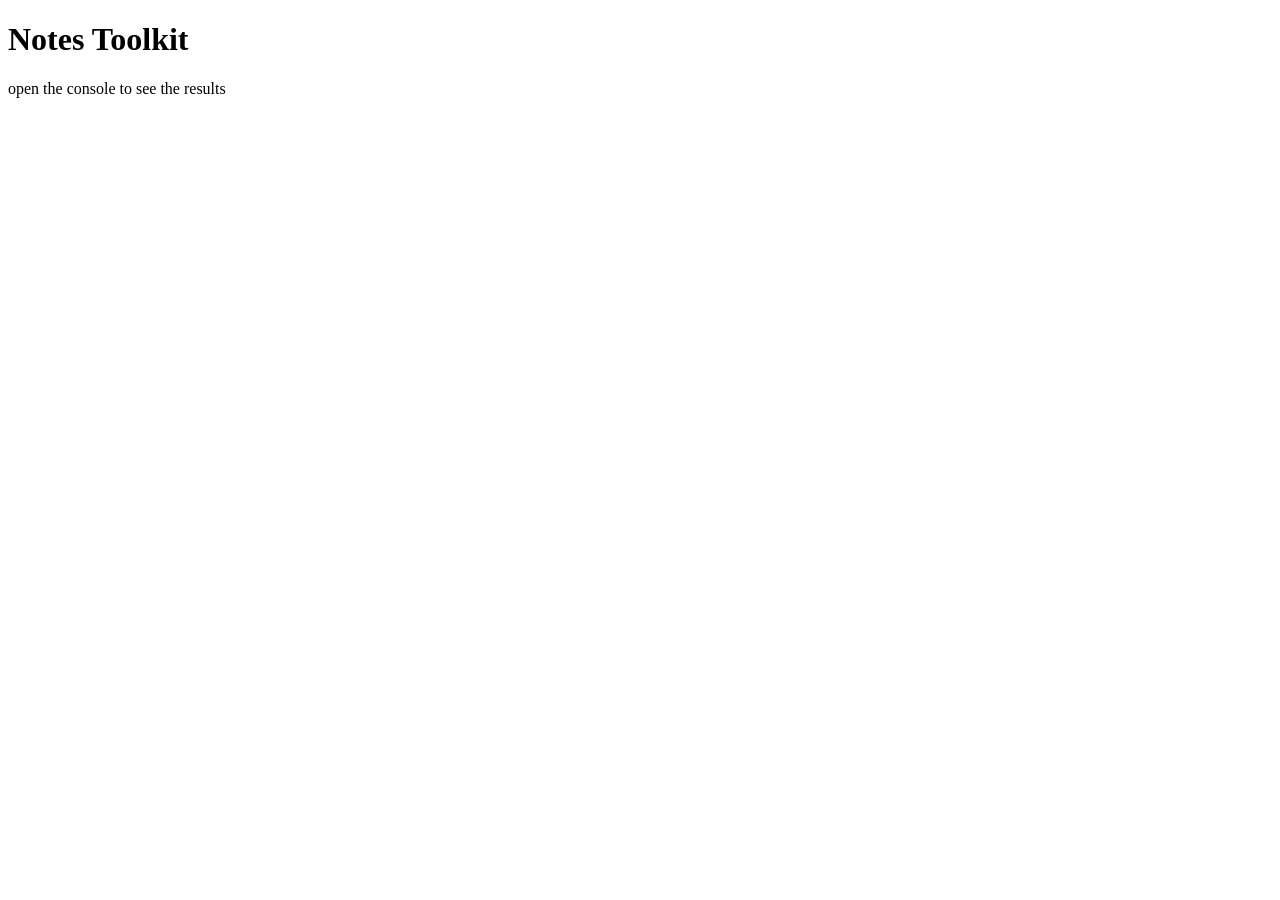
==== quick-notes day3/index.html @ d4e8dc59 "Day 3 assignment" ====
<!DOCTYPE html>
<html lang="en">
<head>
    <meta charset="UTF-8">
    <meta name="viewport" content="width=device-width, initial-scale=1.0">
    <title> Notes Toolkit</title>
    <script src="script.js" defer></script>
</head>
<body>
    <h1>Notes Toolkit</h1>
    <p>open the console to see the results </p>
</body>
</html>
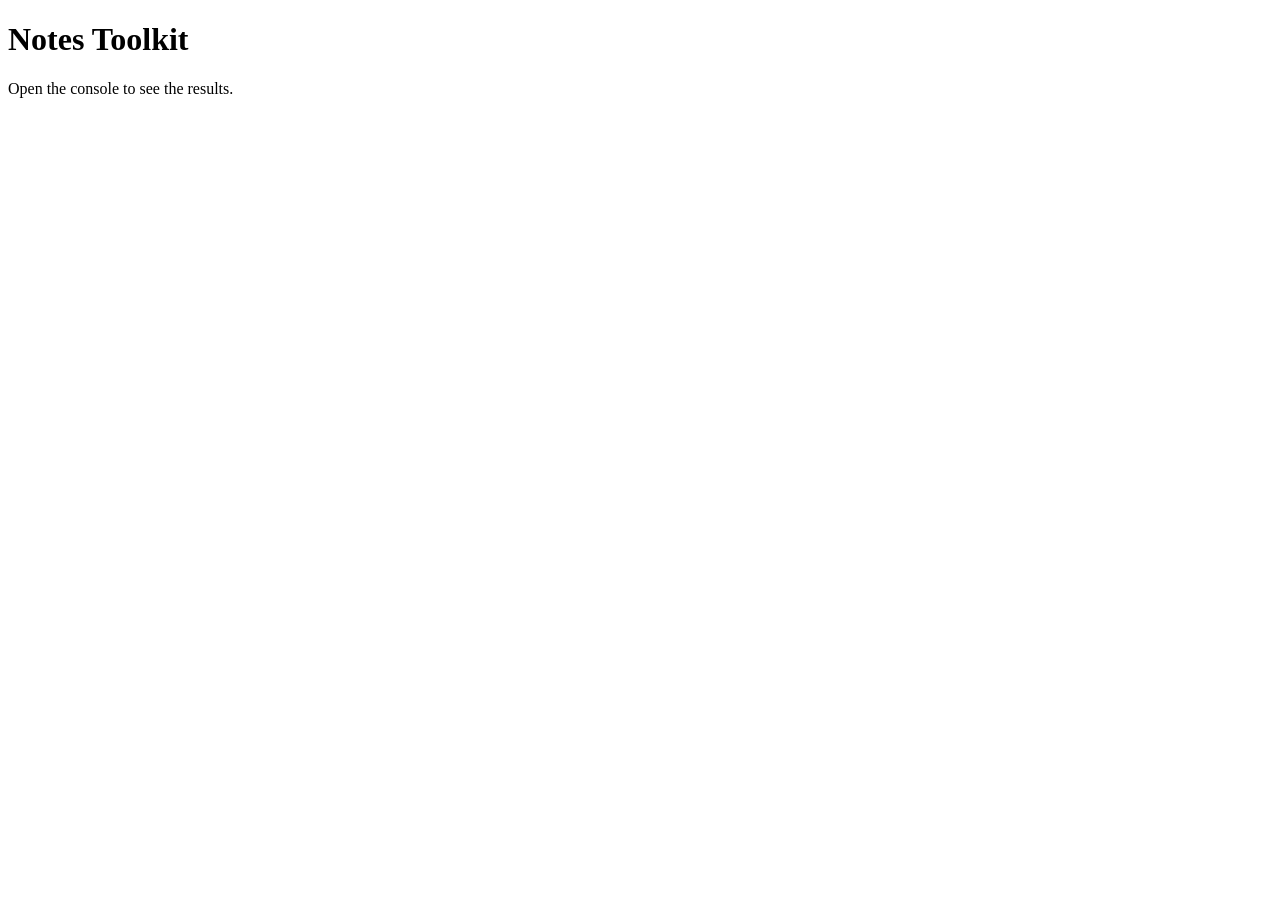
==== commit bc28880e: "Day 3 assignment" ====
--- a/quick-notes day3/index.html
+++ b/quick-notes day3/index.html
@@ -8,6 +8,6 @@
 </head>
 <body>
     <h1>Notes Toolkit</h1>
-    <p>open the console to see the results </p>
+    <p>Open the console to see the results.</p>
 </body>
 </html>
